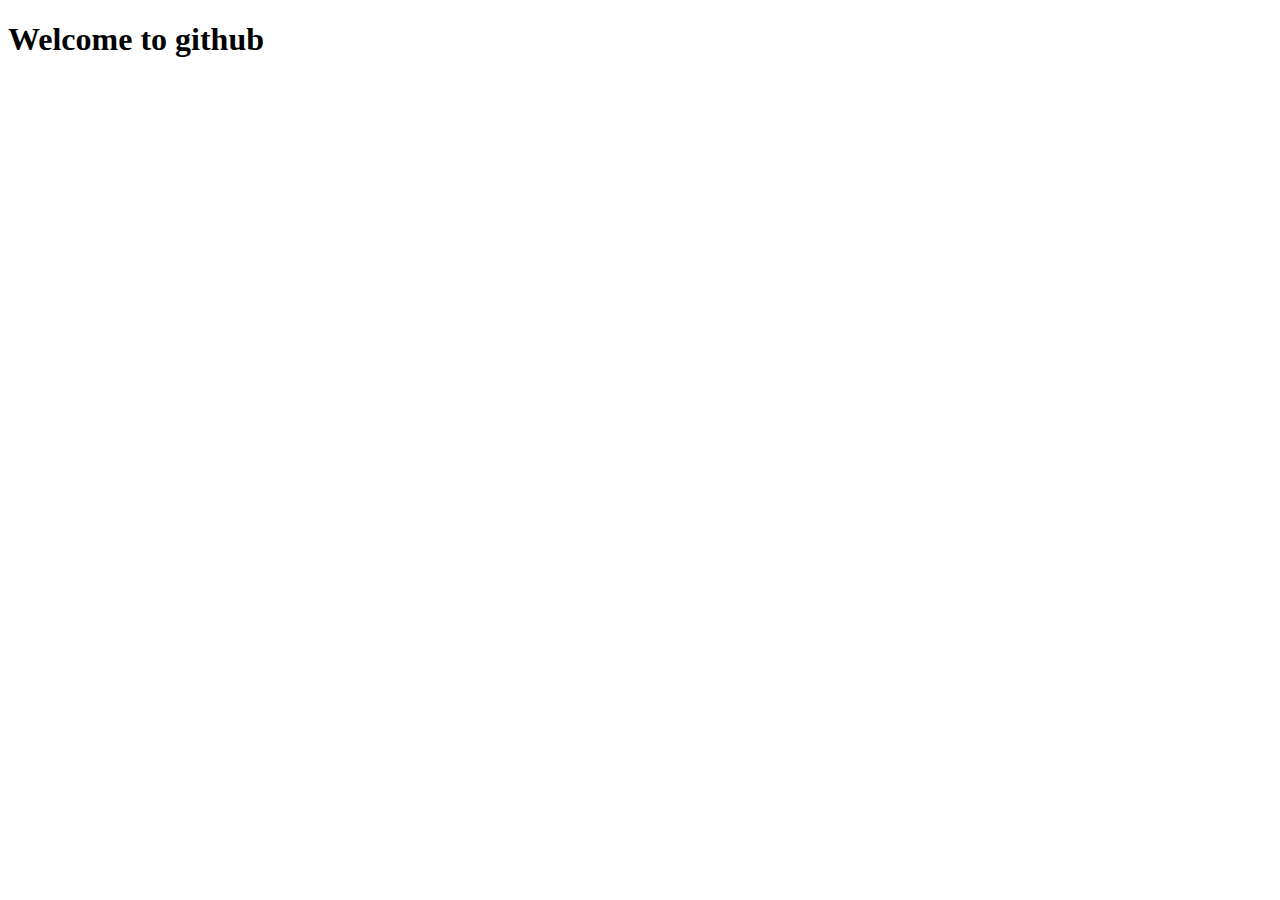
==== module_3/index.html @ ff716900 "module_3" ====
<!DOCTYPE html>
<html lang="en">
<head>
    <meta charset="UTF-8">
    <meta http-equiv="X-UA-Compatible" content="IE=edge">
    <meta name="viewport" content="width=device-width, initial-scale=1.0">
    <title>Github</title>
</head>
<body>
    <h1>Welcome to github</h1>
</body>
</html>
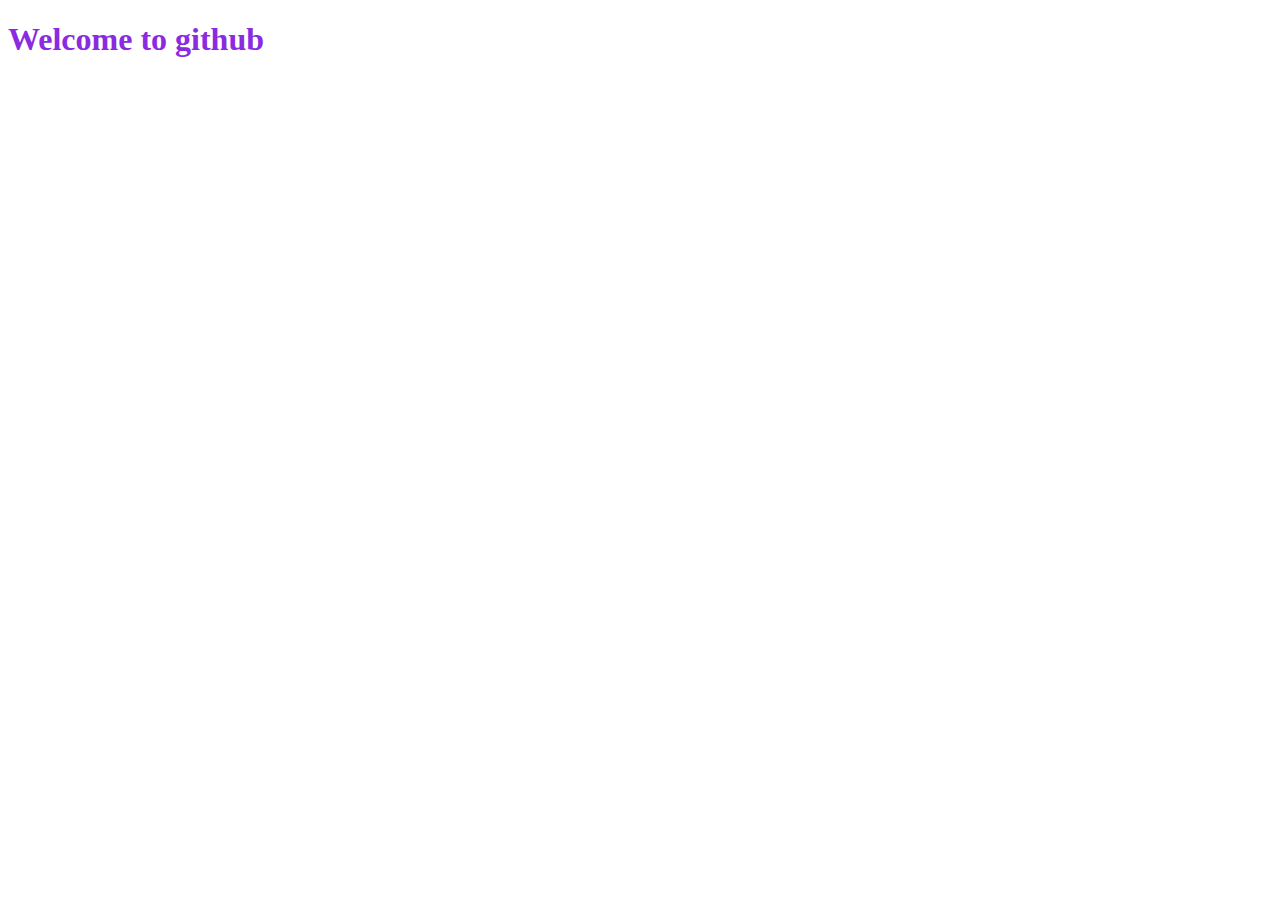
==== commit 8680b167: "css link" ====
--- a/module_3/index.html
+++ b/module_3/index.html
@@ -4,6 +4,7 @@
     <meta charset="UTF-8">
     <meta http-equiv="X-UA-Compatible" content="IE=edge">
     <meta name="viewport" content="width=device-width, initial-scale=1.0">
+    <link rel="stylesheet" href="style.css">
     <title>Github</title>
 </head>
 <body>
--- a/module_3/style.css
+++ b/module_3/style.css
@@ -0,0 +1,3 @@
+h1{
+    color: blueviolet;
+}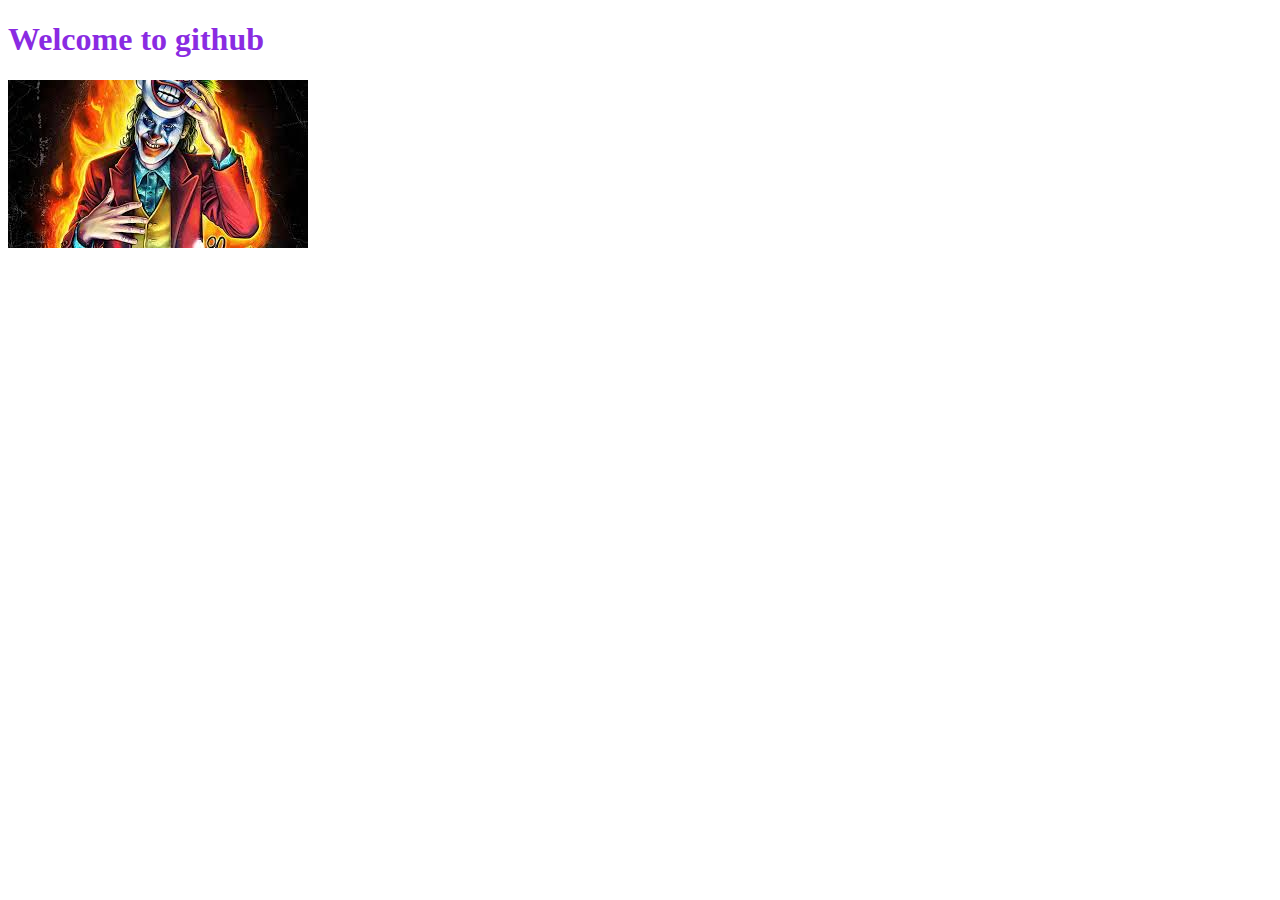
==== commit 6cf70611: "image added" ====
--- a/module_3/index.html
+++ b/module_3/index.html
@@ -9,5 +9,6 @@
 </head>
 <body>
     <h1>Welcome to github</h1>
+    <img src="images.jpg" alt="!">
 </body>
 </html>